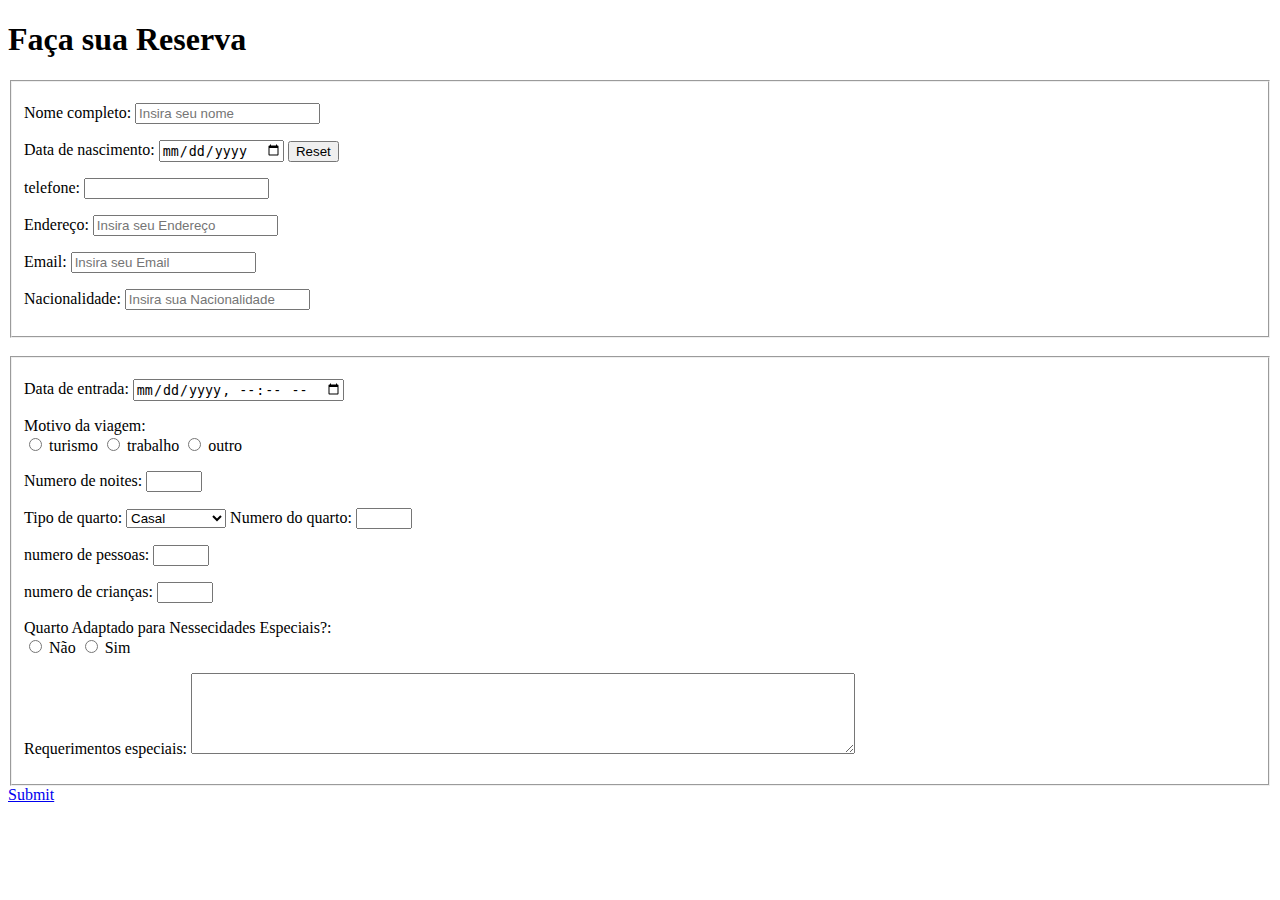
==== index-2.html @ 83eb84ea "Initial commit" ====
<!DOCTYPE html>
<html lang="pt-BR">
<head>
    <meta charset="UTF-8">
    <meta name="viewport" content="width=device-width,initial-scale=1.0">
    <title>Reserva Hotel Idis</title>
    <link href="style-2.css" rel="stylesheet" type="text/css" />
</head>
<body>
    <h1>Faça sua Reserva</h1>
    <form action="/login" method="get">
    <fieldset>
        <p>
            <label for="username" >Nome completo:</label>
            <input type="text" id="username" name="username" placeholder="Insira seu nome">
        </p>
    
        
        <label for="data_de_nascimento">Data de nascimento:</label>
        <input type="date" id="data_de_nascimento">
        
        <input type="reset">
        <br>
        <p>
            <label for="phone" >telefone:</label>
            <input type="tel" id="phone" name="phone"
            pattern="\([0-9]{2}\)[0-9]{5}-[0-9]{4}">
        </p>
        
        <p>
            <label for="Endereço">Endereço:</label>
            <input type="text" id="Endereço" name="Endereço" placeholder="Insira seu Endereço">
        </p>

        <p>
            <label for="Email">Email:</label>
            <input type="email" id="email" name="email" placeholder="Insira seu Email">
        </p>

        <p>
            <label for="Nacionalidade">Nacionalidade:</label>
            <input type="text" id="Nacionalidade" name="Nacionalidade" placeholder="Insira sua Nacionalidade">
        </p>

    </fieldset>
    <br>
    <fieldset>
        <p>
            <label for="data_de_entrada">Data de entrada:</label>
            <input type="datetime-local" id="data_de_entrada">
        </p>
    
        <p>
            <label for="Motivo">Motivo da viagem:</label>
            <br>
            <input type="radio" name="mot" id="turismo" value="turismo">
            <label for="turismo">turismo</label>
            <input type="radio" name="mot" id="trabalho" value="trabalho">
            <label for="trabalho">trabalho</label>
            <input type="radio" name="mot" id="outro" value="outro">
            <label for="outro">outro</label>
        <p>
            <label>Numero de noites:
                <input type="number" name="number"
                min="1" max="50">
            </label>
        </p>
        <p>
            <label for="select">Tipo de quarto:</label>
            <select name="select" id="select">
                <option value="casal">Casal</option>
                <option value="Solteiro">Solteiro</option>
                <option value="Familia">Familia</option>
                <option value="Presedencial">Presedencial</option>
            </select>

            <label>Numero do quarto:
                <input type="number" name="number"
                min="1" max="50">
            </label>
        </p>
        <p>
            <label>numero de pessoas:
                <input type="number" name="number"
                min="1" max="10">
            </label>
        </p>
        <p>
            <label>numero de crianças:
                <input type="number" name="number"
                min="1" max="10">
            </label>
        </p>

        <p>
            <label for="Nessecidades_Especiais">Quarto Adaptado para Nessecidades Especiais?:</label>
            <br>
            <input type="radio" name="mot" id="turismo" value="turismo">
            <label for="turismo">Não</label>
            <input type="radio" name="mot" id="trabalho" value="trabalho">
            <label for="trabalho">Sim</label>
        <p>

        <p>
            <label for="textarea">Requerimentos especiais:</label>
            <textarea rows="5" cols="80" name="textarea" id="texarea">
            </textarea>
        </p>
        <!--
        <p>
            <label for="agree">Termo de compromisso:</label>
            <input type="checkbox" name="agree">
            <label for="agree">I agree</label>
        </p>
        -->
    </fieldset>
    <a href="index-3.html">Submit</a>
    </form>
</body>
</html>
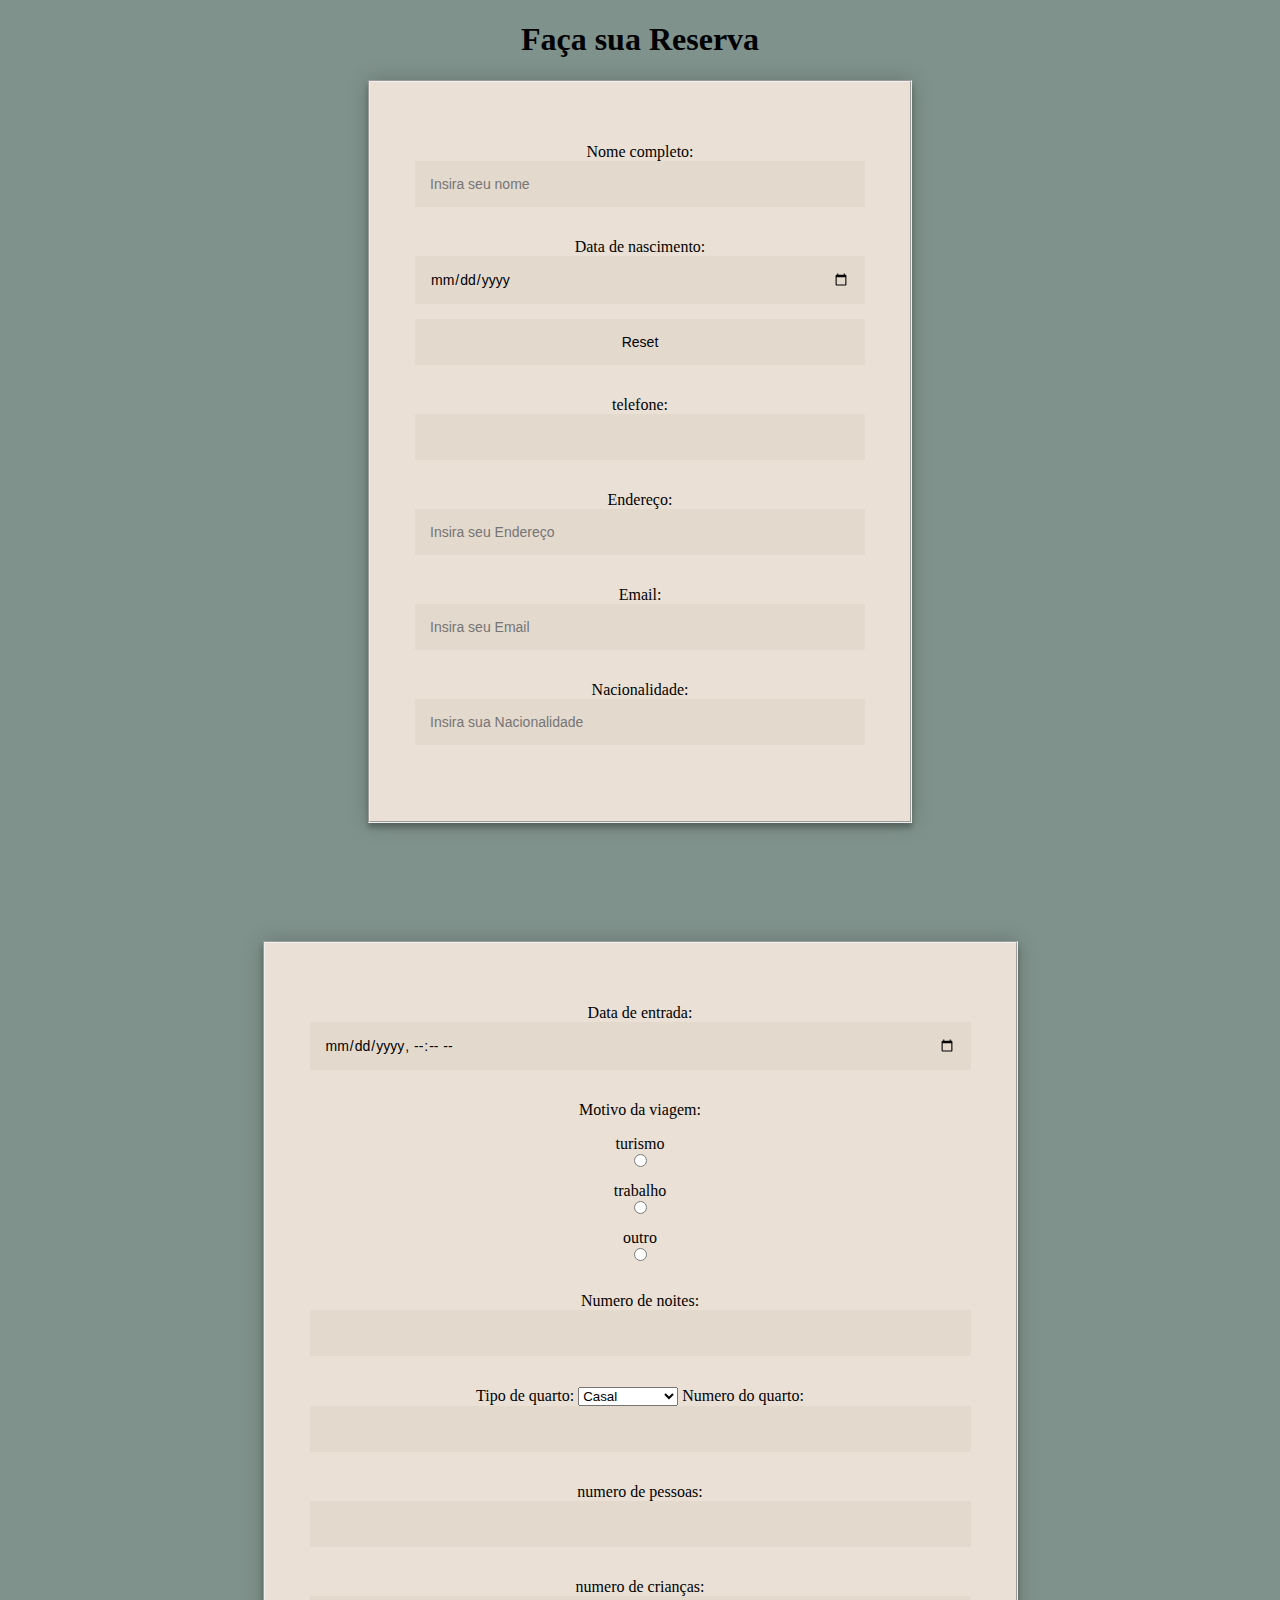
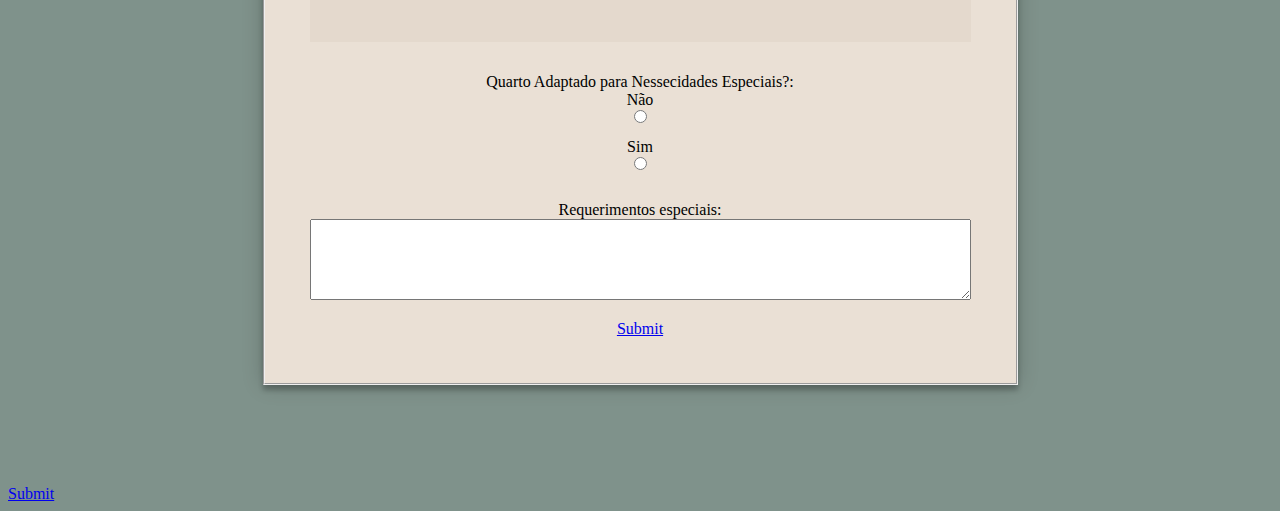
==== commit 9e4ad41c: "atualização" ====
--- a/index-2.html
+++ b/index-2.html
@@ -49,18 +49,17 @@
             <label for="data_de_entrada">Data de entrada:</label>
             <input type="datetime-local" id="data_de_entrada">
         </p>
-    
+        <label for="Motivo">Motivo da viagem:</label>
         <p>
-            <label for="Motivo">Motivo da viagem:</label>
-            <br>
+            <label for="turismo">turismo</label>
             <input type="radio" name="mot" id="turismo" value="turismo">
-            <label for="turismo">turismo</label>
+            <label for="trabalho">trabalho</label>
             <input type="radio" name="mot" id="trabalho" value="trabalho">
-            <label for="trabalho">trabalho</label>
+            <label for="outro">outro</label>
             <input type="radio" name="mot" id="outro" value="outro">
-            <label for="outro">outro</label>
+            
         <p>
-            <label>Numero de noites:
+            <label class="Numero">Numero de noites:
                 <input type="number" name="number"
                 min="1" max="50">
             </label>
@@ -74,19 +73,19 @@
                 <option value="Presedencial">Presedencial</option>
             </select>
 
-            <label>Numero do quarto:
+            <label class="Numero">Numero do quarto:
                 <input type="number" name="number"
                 min="1" max="50">
             </label>
         </p>
         <p>
-            <label>numero de pessoas:
+            <label class="Numero">numero de pessoas:
                 <input type="number" name="number"
                 min="1" max="10">
             </label>
         </p>
         <p>
-            <label>numero de crianças:
+            <label class="Numero">numero de crianças:
                 <input type="number" name="number"
                 min="1" max="10">
             </label>
@@ -95,10 +94,10 @@
         <p>
             <label for="Nessecidades_Especiais">Quarto Adaptado para Nessecidades Especiais?:</label>
             <br>
+            <label for="turismo">Não</label>
             <input type="radio" name="mot" id="turismo" value="turismo">
-            <label for="turismo">Não</label>
+            <label for="trabalho">Sim</label>
             <input type="radio" name="mot" id="trabalho" value="trabalho">
-            <label for="trabalho">Sim</label>
         <p>
 
         <p>
@@ -113,6 +112,7 @@
             <label for="agree">I agree</label>
         </p>
         -->
+        <a href="index-3.html">Submit</a>
     </fieldset>
     <a href="index-3.html">Submit</a>
     </form>
--- a/style-2.css
+++ b/style-2.css
@@ -0,0 +1,33 @@
+h1
+{
+    text-align: center;
+}
+
+fieldset 
+{
+    position: relative;
+    z-index: 1;
+    background: #eae0d5;
+    max-width: 450px;
+    margin: 0 auto 100px;
+    padding: 45px;
+    text-align: center;
+    box-shadow: 0 0 20px 0 rgba(0, 0, 0, 0.2), 0 5px 5px 0 rgba(0, 0, 0, 0.24);
+}
+
+body
+{
+    background-color: #4f695fb9;
+}
+input 
+{
+    font-family: "Roboto", sans-serif;
+    outline: 0;
+    background: #e4d9cd;
+    width: 100%;
+    border: 0;
+    margin: 0 0 15px;
+    padding: 15px;
+    box-sizing: border-box;
+    font-size: 14px;
+}